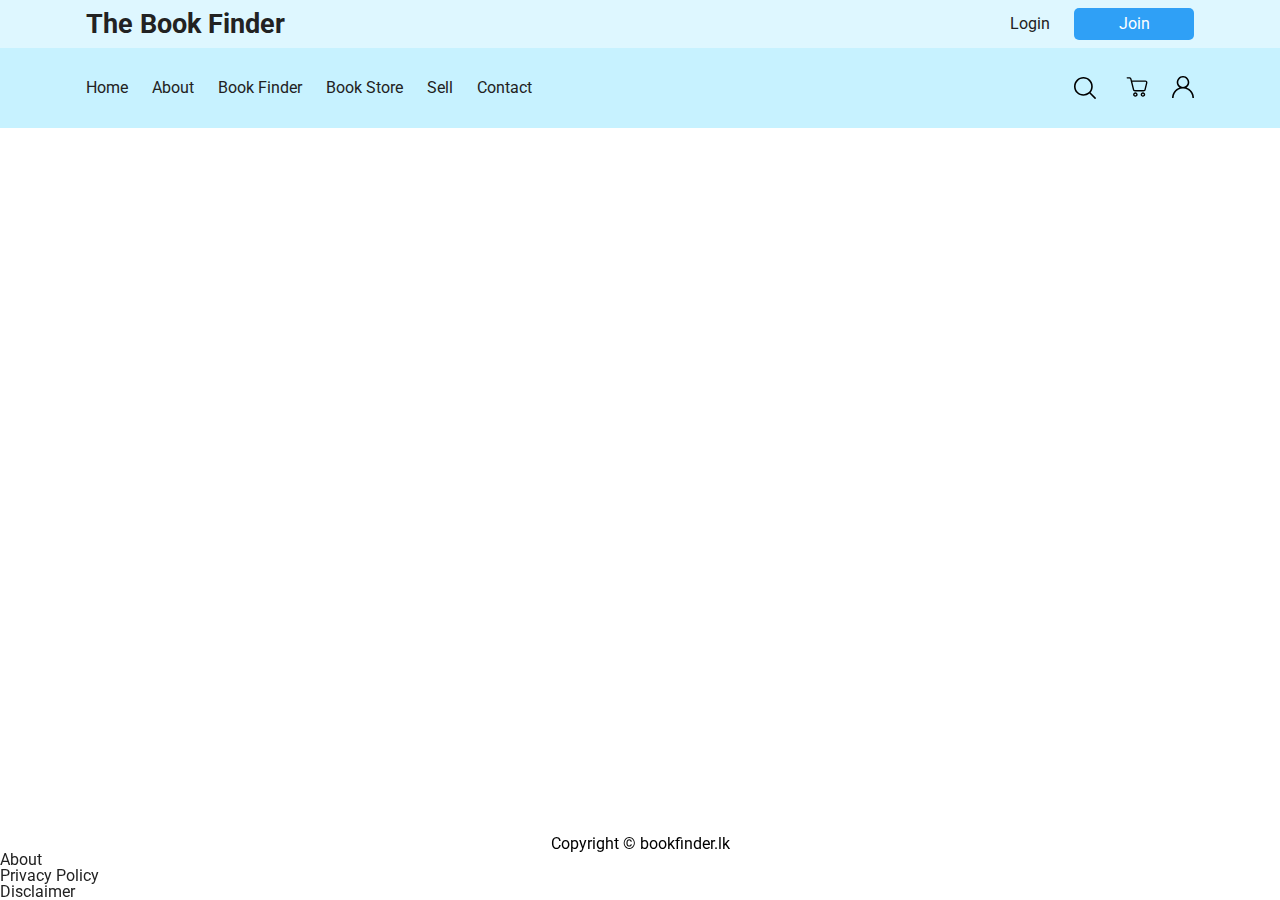
==== pages/about.html @ 0272c9d7 "pages added" ====
<!DOCTYPE html>
    <head>
        <title>Book Finder | About</title>

        <link rel="apple-touch-icon" sizes="180x180" href="../ico/apple-touch-icon.png">
        <link rel="icon" type="image/png" sizes="32x32" href="../ico/favicon-32x32.png">
        <link rel="icon" type="image/png" sizes="16x16" href="../ico/favicon-16x16.png">
        <link rel="manifest" href="../ico/site.webmanifest">

        <meta charset="UTF-8" />
        <meta name="viewport" content="width=device-width, initial-scale=1" />

        <link rel="stylesheet" href="../css/store.css">
        <link rel="stylesheet" href="../css/header.css">
        <link rel="stylesheet" href="../css/reset.min.css">
        <link rel="stylesheet" href="../css/style.css">

        <link rel="stylesheet" href="../css/footer.css">

    </head>
    <body>

        <!-- Header Start -->
        <header class="site-header">
            <div class="site-header__top">
            <div class="wrapper site-header__wrapper">
                <div class="site-header__start">
                <ul class="">
                    <li class=""><a href="#">About</a></li>
                    <li class=""><a href="#">Contact</a></li>
                </ul>
                </div>
                <div class="site-header__middle">
                <a href="#" class="brand">The Book Finder</a>
                </div>
                <div class="site-header__end top">
                <a href="#">Login</a>
                <a href="#" class="button">Join</a>
                </div>
            </div>
            </div>
            <div class="site-header__bottom">
            <div class="wrapper site-header__wrapper">
                <div class="site-header__start">
                <nav class="nav">
                    <button class="nav__toggle" aria-expanded="false" type="button">
                    menu
                    </button>
                    <ul class="nav__wrapper">
                    <li class="nav__item"><a href="../index.html">Home</a></li>
                    <li class="nav__item"><a href="../pages/about.html">About</a></li>
                    <li class="nav__item"><a href="../pages/finder.html">Book Finder</a></li>
                    <li class="nav__item"><a href="../pages/store.html">Book Store</a></li>
                    <li class="nav__item"><a href="#">Sell</a></li>
                    <li class="nav__item"><a href="../pages/contact.html">Contact</a></li>
                    </ul>
                </nav>
                </div>
    
                <div class="site-header__end bottom">
                <div class="search">
                    <button class="search__toggle" aria-label="Open search">
                    Search
                    </button>
                    <form class="search__form" action="">
                    <label class="sr-only" for="search">Search</label>
                    <input
                        type="search"
                        name=""
                        id="search"
                        placeholder="Search"
                    />
                    </form>
                </div>
                <a href="../pages/cart.html" class="cart">
                    <svg
                    version="1.1"
                    viewBox="0 0 100 100"
                    xmlns="http://www.w3.org/2000/svg"
                    >
                    <g>
                        <title>Cart</title>
                        <path
                        d="m95.398 23.699c-1.8008-2.3008-4.6016-3.6992-7.5-3.6992h-60.898l-1.8984-7.3984c-1.1016-4.3008-4.8984-7.3008-9.3008-7.3008h-10.199c-1.6992 0-3.1016 1.3984-3.1016 3.1016 0 1.6992 1.3984 3.1016 3.1016 3.1016h10.199c1.5 0 2.8008 1 3.1992 2.5l12.199 48.602c1.1016 4.3008 4.8984 7.3008 9.3008 7.3008h39.898c4.3984 0 8.3008-3 9.3008-7.3008l7.5-30.801c0.69922-2.8047 0.10156-5.8047-1.8008-8.1055zm-4.2969 6.6992-7.5 30.801c-0.39844 1.5-1.6992 2.5-3.1992 2.5h-39.902c-1.5 0-2.8008-1-3.1992-2.5l-8.6992-34.898h59.301c1 0 2 0.5 2.6016 1.3008 0.59766 0.79688 0.89453 1.7969 0.59766 2.7969z"
                        />
                        <path
                        d="m42.602 73.898c-5.6992 0-10.398 4.6992-10.398 10.398s4.6992 10.398 10.398 10.398c5.6992 0.003907 10.398-4.6953 10.398-10.395s-4.6992-10.402-10.398-10.402zm0 14.5c-2.3008 0-4.1016-1.8008-4.1016-4.1016s1.8008-4.1016 4.1016-4.1016c2.3008 0 4.1016 1.8008 4.1016 4.1016-0.003906 2.2031-1.9023 4.1016-4.1016 4.1016z"
                        />
                        <path
                        d="m77 73.898c-5.6992 0-10.398 4.6992-10.398 10.398s4.6992 10.398 10.398 10.398 10.398-4.6992 10.398-10.398c-0.097657-5.6953-4.6992-10.398-10.398-10.398zm0 14.5c-2.3008 0-4.1016-1.8008-4.1016-4.1016s1.8008-4.1016 4.1016-4.1016 4.1016 1.8008 4.1016 4.1016c0 2.2031-1.9023 4.1016-4.1016 4.1016z"
                        />
                    </g>
                    </svg>
                </a>
                <a href="#">
                    <svg
                    version="1.1"
                    viewBox="0 0 100 100"
                    xmlns="http://www.w3.org/2000/svg"
                    >
                    <title>Profile</title>
                    <path
                        d="m65.57 52.5c6.9336-4.5078 11.574-11.797 12.723-19.988 1.1484-8.1875-1.3047-16.473-6.7344-22.715-5.4258-6.2422-13.289-9.8242-21.559-9.8242s-16.133 3.582-21.559 9.8242c-5.4297 6.2422-7.8828 14.527-6.7344 22.715 1.1484 8.1914 5.7891 15.48 12.723 19.988-10.012 3.2812-18.73 9.6406-24.914 18.172-6.1836 8.5273-9.5117 18.793-9.5156 29.328h7.1445c0-15.312 8.168-29.461 21.426-37.117 13.262-7.6523 29.598-7.6523 42.859 0 13.258 7.6562 21.426 21.805 21.426 37.117h7.1445c-0.003906-10.535-3.332-20.801-9.5156-29.328-6.1836-8.5312-14.902-14.891-24.914-18.172zm-37-23.93c0-5.6836 2.2578-11.133 6.2773-15.152 4.0195-4.0156 9.4688-6.2734 15.152-6.2734s11.133 2.2578 15.152 6.2734c4.0195 4.0195 6.2773 9.4688 6.2773 15.152 0 5.6836-2.2578 11.137-6.2773 15.152-4.0195 4.0195-9.4688 6.2773-15.152 6.2773s-11.133-2.2578-15.152-6.2773c-4.0195-4.0156-6.2773-9.4688-6.2773-15.152z"
                    />
                    </svg>
                </a>
                </div>
            </div>
            </div>
        </header>
        <!-- Header End -->

        <script src="../js/header.js"></script>

        <!-- Footer Start -->
        <footer>
            <p class="text-center">Copyright &copy; bookfinder.lk</p>
            <ul class=”footer-links”>
              <li>
                <a href=”/about/”>About</a>
              </li>
              <li>
                <a href=”/privacy-policy/”>Privacy Policy</a>
              </li>
              <li>
                <a href=”/disclaimer/”>Disclaimer</a>
              </li>
           </ul>
          </footer>
        <!-- Footer End -->

    </body>
</html>
---- css/store.css ----
* {
    padding: 0;
    margin: 0;
    position: relative;
    box-sizing: border-box;
  }
  
  .listing-section, .cart-section {
    width: 100%;
    float: left;
    padding: 1%;
    border-bottom: 0.01em solid #dddbdb;
  }
  
  .product {
    float: left;
    width: 23%;
    border-radius: 2%;
    margin: 1%;
  }
  
  .product:hover {
    box-shadow: 1.5px 1.5px 2.5px 3px rgba(0, 0, 0, 0.4);
    -webkit-box-shadow: 1.5px 1.5px 2.5px 3px rgba(0, 0, 0, 0.4);  
    -moz-box-shadow:    1.5px 1.5px 2.5px 3px rgba(0, 0, 0, 0.4);
  }
  
  .image-box {
    width: 100%;
    overflow: hidden;
    border-radius: 2% 2% 0 0;
  }
  
  .images {
    height: 15em;
    background-size: cover; 
    background-position: center center; 
    background-repeat: no-repeat;
    border-radius: 2% 2% 0 0;
    transition: all 1s ease;
    -moz-transition: all 1s ease;
    -ms-transition: all 1s ease;
    -webkit-transition: all 1s ease;
    -o-transition: all 1s ease;
  }
  
  .images:hover {
    transform: scale(1.2);
    overflow: hidden;
    border-radius: 2%;
  }
  
  /* IMAGES */
  #image-1 {background-image: url("https://sc01.alicdn.com/kf/UT8.CaXX2NXXXagOFbXC/fresh-navel-oranges.jpg");}
  
  #image-2 {background-image: url("https://newenglandapples.files.wordpress.com/2014/10/img_5595.jpg")}
  
  #image-3 {background-image: url("https://sc01.alicdn.com/kf/UT8ovSIXQNaXXagOFbXt/Fresh-Passion-Fruit-with-Best-Price-and.jpg")}
  
  #image-4 {background-image: url("http://www.foodmatters.com/media/images/articles/16-powerful-reasons-to-eat-pineapple.jpg")}
  
  #image-5 {background-image: url("http://membrillo.com.au/wp-content/uploads/2016/11/bg-mango-01.jpg")}
  
  #image-6 {background-image: url("http://ell.h-cdn.co/assets/16/27/980x490/landscape-1467750721-gettyimages-146896572.jpg")}
  
  #image-7 {background-image: url("http://www.hesca.org/wp-content/uploads/2016/08/banana.jpg")}
  
  #image-8 {background-image: url("http://www.baag.com.au/pictures/produce/plums2.jpg")}
  
  #image-9 {background-image: url("https://ecowatchroar-img.rbl.ms/simage/https%3A%2F%2Fassets.rbl.ms%2F9458277%2F1200x600.jpg/2000%2C2000/J9vl96eLQCOEy3Xy/img.jpg")}
  
  #image-10 {background-image: url("https://www.parhlo.com/wp-content/uploads/2016/04/Valencia_market_-_lemons-1940x1454.jpg")}
  
  .text-box {
    width: 100%;
    float: left;
    border: 0.01em solid #dddbdb;
    border-radius: 0 0 2% 2%;
    padding: 1em;
  }
  
  h2, h3 {
    float: left;
    font-family: 'Roboto', sans-serif;
    font-weight: 400;
    font-size: 1em;
    text-transform: uppercase;
    margin: 0.2em auto;
  }
  
  .item, .price {
    clear: left;
    width: 100%;
    text-align: center;
  }
  
  .price {
    color: Grey;
  }
  
  .description, label, button, input {
    float: left;
    clear: left;
    width: 100%;
    font-family: 'Roboto', sans-serif;
    font-weight: 300;
    font-size: 1em;
    text-align: center;
    margin: 0.2em auto;
  }
  
  input:focus {
    outline-color: #fdf;
  }
  
  label {
    width: 60%;
  }
  
  .text-box input {
    width: 15%;
    clear: none;
  }
  
  .text-box button {
    margin-top: 1em;
  }
  
  button {
    padding: 2%;
    background-color: #dfd;
    border: none;
    border-radius: 2%;
  }
  
  button:hover {
    bottom: 0.1em;
  }
  
  button:focus {
    outline: 0;
  }
  
  button:active {
    bottom: 0;
    background-color: #fdf;
  }
  
  .table-heading, .table-content {
    width: 75%;
    margin: 1% 12.25%;
    float: left;
    background-color: #dfd;
  }
  
  .table-heading h2 {
    padding: 1%;
    margin: 0;
    text-align: center;
  }
  
  .cart-product {
    width: 50%;
    float: left;
  }
  
  .cart-price {
    width: 15%;
    float: left;
  }
  
  .cart-quantity {
    width: 10%;
    float: left;
  }
  
  .cart-total {
    width: 25%;
    float: left;
  }
  
  .cart-image-box {
    width: 20%;
    overflow: hidden;
    border-radius: 2%;
    float: left;
    margin: 1%;
  }
  
  .cart-images {
    height: 7em;
    background-size: cover; 
    background-position: center center; 
    background-repeat: no-repeat;
  }
  
  .cart-item {
    width: 20%;
    float: left;
    margin: 3.2em 1%;
    text-align: center;
  }
  .cart-description {
    width: 53%;
    float: left;
    margin: 3.2em 1%;
    font-family: 'Roboto', sans-serif;
    font-weight: 300;
    font-size: 1em;
    text-align: center;
  }
  
  .cart-price h3, .cart-total h3 {
    margin: 3.2em 5% 3.2em 20%;
    width: 60%;
  }
  
  .cart-quantity input {
    margin: 3.2em 1%;
    border: none;
  }
  
  .remove {
    width: 10%;
    margin: 1px;
    float: right;
    clear: right;
  }
  
  .coupon {
    width: 20%;
    background-color: #dfd;
    margin: 1% 1% 1% 12.25%;
    float: left;
    height: 6em;
  }
  
  .coupon input {
    width: 60%;
    border: none;
    margin: 12.75% 5%;
    padding: 1%;
  }
  
  .coupon button {
    width: 25%;
    float: left;
    clear: right;
    margin: 12% 5% 12% 0;
  }
  
  .keep-shopping {
    width: 15%;
    height: 6em;
    float: left;
    margin: 1% auto;
    padding: 1%;
    background-color: #dfd;
  }
  
  .keep-shopping button {
    text-transform: uppercase;
    margin: 12% auto;
    
  }
  
  .checkout {
    width: 37.25%;
    margin: 1% 12.75% 1% 1%;
    float: right;
    background-color: #dfd;
    height: 6em;
  }
  
  .checkout button {
    width: 30%;
    clear: none;
    margin: 5.4% 0 5.4% 5.5%;
    text-transform: uppercase;
  }
  
  .final-cart-total {
    width: 15%;
    float: right;
    margin: 7%;
    background-color: White;
  }
  
  .final-cart-total h3 {
    color: Black;
  }
---- css/header.css ----
.brand {
  font-weight: bold;
  font-size: 27px; }

.site-header__top {
  background-color: #def7ff; }
  .site-header__top ul {
    display: flex; }
  .site-header__top li:not(:last-child) {
    margin-right: 1.5rem; }
  .site-header__top .site-header__start {
    display: none; }

.site-header__bottom {
  position: relative;
  background-color: #c7f2ff; }
  @media (max-width: 939px) {
    .site-header__bottom .site-header__end {
      order: -1; } }
.site-header__wrapper {
  display: flex;
  justify-content: space-between; }

.site-header__wrapper {
  display: flex;
  justify-content: space-between;
  align-items: center;
  padding: 1rem; }
  @media (min-width: 940px) {
    .site-header__wrapper {
      padding-top: 0.5rem;
      padding-bottom: 0.5rem; } }
.site-header__end {
  display: flex;
  align-items: center; }

.site-header__end.top > * + * {
  margin-left: 1.5rem; }

@media (min-width: 940px) {
  .site-header__end.bottom > *:not(:last-child) {
    margin-right: 1.5rem; } }

@media (max-width: 939px) {
  .site-header__end.bottom .cart {
    margin-right: 1.5rem; } }

@media (max-width: 939px) {
  .site-header__end.bottom .search {
    margin-left: 0; } }

.site-header__end.bottom svg {
  width: 22px;
  height: 22px; }

@media (min-width: 940px) {
  .nav__wrapper {
    display: flex; } }

@media (max-width: 939px) {
  .nav__wrapper {
    position: absolute;
    top: 100%;
    right: 0;
    left: 0;
    z-index: -1;
    background-color: #d9f0f7;
    visibility: hidden;
    opacity: 0;
    transform: translateY(-100%);
    transition: transform 0.3s ease-out, opacity 0.3s ease-out; }
    .nav__wrapper.active {
      visibility: visible;
      opacity: 1;
      transform: translateY(0); } }

.nav__item:not(:last-child) {
  margin-right: 1.5rem; }

.nav__item a {
  display: block;
  padding-top: 1.5rem;
  padding-bottom: 1.5rem; }
  @media (max-width: 939px) {
    .nav__item a {
      padding: 1rem; } }
.nav__item svg {
  display: inline-block;
  vertical-align: middle;
  width: 28px;
  height: 28px;
  margin-right: 1rem; }
  @media (min-width: 940px) {
    .nav__item svg {
      display: block;
      margin: 0 auto 0.5rem; } }
.nav__item.active a {
  border-left-color: #222; }
  @media (min-width: 800px) {
    .nav__item.active a {
      border-bottom-color: #222; } }
.nav__toggle {
  position: absolute;
  right: 1rem;
  top: 1rem; }
  @media (min-width: 940px) {
    .nav__toggle {
      display: none; } }
.search {
  display: flex; }

.search__toggle {
  appearance: none;
  order: 1;
  font-size: 0;
  width: 34px;
  height: 34px;
  background: url("../img/search.svg") center/22px no-repeat;
  border: 0; }
  @media (max-width: 939px) {
    .search__toggle {
      position: absolute;
      right: 5.5rem;
      top: 0.65rem; } }
  .search__toggle.active {
    background: url("../img/close.svg") center/22px no-repeat; }

.search__form {
  display: none; }
  .search__form.active {
    display: block; }
  @media (max-width: 799px) {
    .search__form {
      position: absolute;
      left: 0;
      right: 0;
      top: 100%;
      background-color: red; }
      .search__form input {
        width: 100%; } }
  .search__form input {
    min-width: 200px;
    appearance: none;
    border: 0;
    background-color: #fff;
    border-radius: 0;
    font-size: 16px;
    padding: 0.5rem; }
    @media (max-width: 799px) {
      .search__form input {
        border-bottom: 1px solid #979797; } }
---- css/style.css ----
@import url("https://fonts.googleapis.com/css2?family=Roboto:wght@400;700&display=swap");
.wrapper {
  max-width: 1140px;
  padding-left: 1rem;
  padding-right: 1rem;
  margin-left: auto;
  margin-right: auto;
}

*,
*:before,
*:after {
  box-sizing: border-box;
}

a {
  text-decoration: none;
  color: #222;
}

html {
  -webkit-font-smoothing: antialiased;
  -moz-osx-font-smoothing: grayscale;
}

body {
  font-family: "Roboto", sans-serif;
}

.sr-only {
  position: absolute;
  clip: rect(1px, 1px, 1px, 1px);
  padding: 0;
  border: 0;
  height: 1px;
  width: 1px;
  overflow: hidden;
}

.button {
  -webkit-appearance: none;
     -moz-appearance: none;
          appearance: none;
  color: #fff;
  background-color: #2fa0f6;
  min-width: 120px;
  padding: 0.5rem 1rem;
  border-radius: 5px;
  text-align: center;
}

.button svg {
  display: inline-block;
  vertical-align: middle;
  width: 24px;
  height: 24px;
  fill: #fff;
}

.button span {
  display: none;
}

@media (min-width: 600px) {
  .button span {
    display: initial;
  }
}

.button--icon {
  min-width: initial;
  padding: 0.5rem;
}
---- css/footer.css ----
.text-center {
    text-align: center;
  }

  .footer-links {
    list-style-type: none;
  }
  @media screen {
    .footer-links li {
      display: inline;
    }
  }
  footer {
    position: fixed;
    width: 100%;
    left: 0;
    bottom: 0;
  }
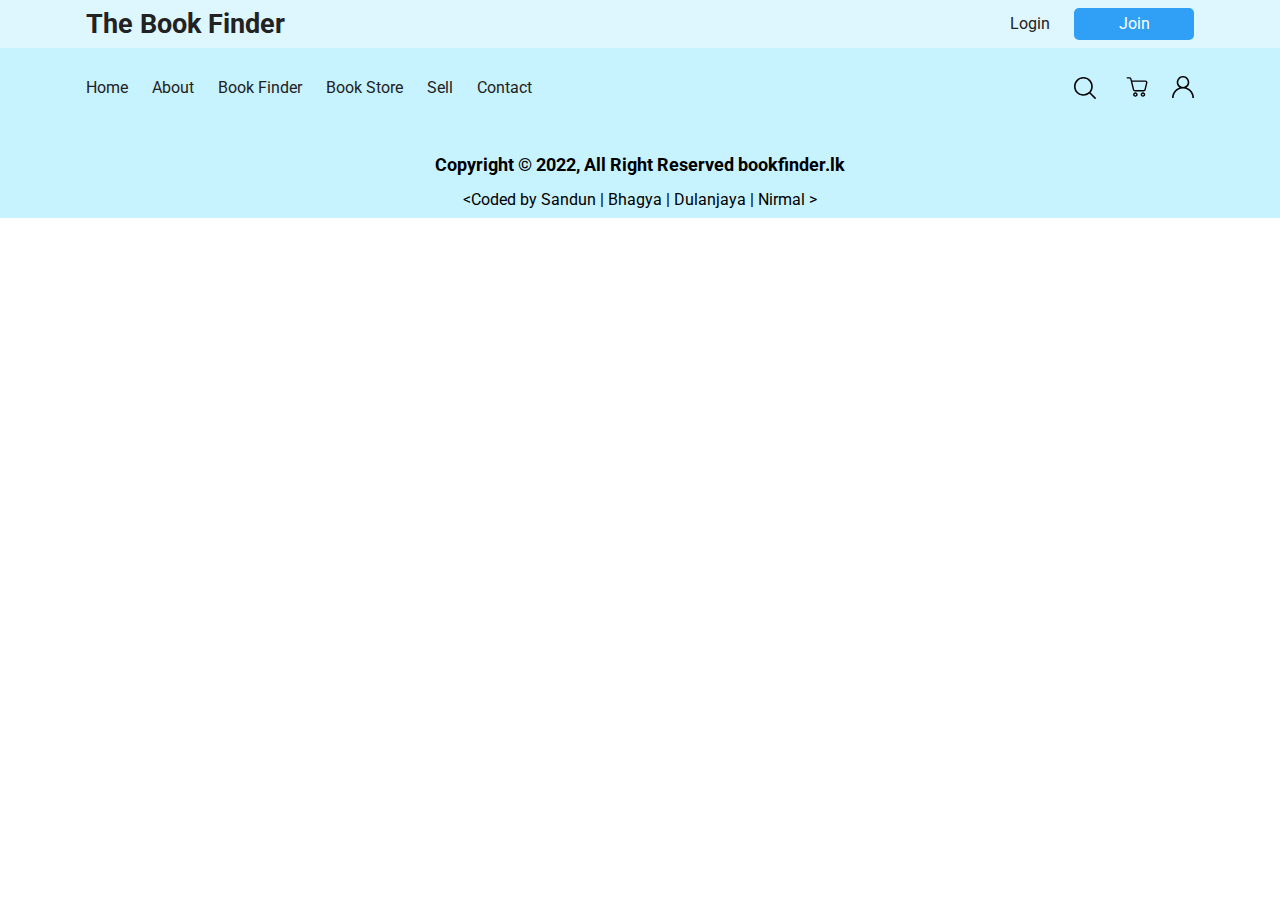
==== commit e824bbe5: "some changes done" ====
--- a/pages/about.html
+++ b/pages/about.html
@@ -10,12 +10,13 @@
         <meta charset="UTF-8" />
         <meta name="viewport" content="width=device-width, initial-scale=1" />
 
-        <link rel="stylesheet" href="../css/store.css">
+        <link rel="stylesheet" type="text/css" href="../css/mainstyle.css">
+
         <link rel="stylesheet" href="../css/header.css">
         <link rel="stylesheet" href="../css/reset.min.css">
         <link rel="stylesheet" href="../css/style.css">
 
-        <link rel="stylesheet" href="../css/footer.css">
+        
 
     </head>
     <body>
@@ -23,7 +24,7 @@
         <!-- Header Start -->
         <header class="site-header">
             <div class="site-header__top">
-            <div class="wrapper site-header__wrapper">
+            <div class="wrapperd site-header__wrapper">
                 <div class="site-header__start">
                 <ul class="">
                     <li class=""><a href="#">About</a></li>
@@ -40,7 +41,7 @@
             </div>
             </div>
             <div class="site-header__bottom">
-            <div class="wrapper site-header__wrapper">
+            <div class="wrapperd site-header__wrapper">
                 <div class="site-header__start">
                 <nav class="nav">
                     <button class="nav__toggle" aria-expanded="false" type="button">
@@ -112,21 +113,13 @@
 
         <script src="../js/header.js"></script>
 
-        <!-- Footer Start -->
-        <footer>
-            <p class="text-center">Copyright &copy; bookfinder.lk</p>
-            <ul class=”footer-links”>
-              <li>
-                <a href=”/about/”>About</a>
-              </li>
-              <li>
-                <a href=”/privacy-policy/”>Privacy Policy</a>
-              </li>
-              <li>
-                <a href=”/disclaimer/”>Disclaimer</a>
-              </li>
-           </ul>
-          </footer>
+        <!-- Footer Start -->    
+        <div class="footer" style="padding: 10px;">
+            <p style="font-weight: bold; font-size: large; line-height:3;">Copyright &copy; 2022, All Right Reserved bookfinder.lk</p>
+            <div>
+               <p>&lt;Coded by Sandun | Bhagya | Dulanjaya | Nirmal &gt;</p>
+            </div>
+        </div>
         <!-- Footer End -->
 
     </body>
--- a/css/mainstyle.css
+++ b/css/mainstyle.css
@@ -0,0 +1,109 @@
+/* Project for UOK COST22534 subject - WS Niranjana | SAC Nirmal | MAD Dulanjaya | Bhagya Weerasinghe| */
+
+.fit { /* set relative picture size */
+    max-width: 100%;
+    max-height: 100%;
+}
+.center {
+    display: block;
+    margin: auto;
+}
+.container {
+    position: relative;
+    text-align: center;
+    color: white;
+  }
+
+  .centered {
+    position: absolute;
+    top: 50%;
+    left: 50%;
+    transform: translate(-50%, -50%);
+  }
+
+/* .bottomcenter {
+    /* bottom: 600px;
+    text-align: center;
+    position:relative;
+    letter-spacing: 2px;
+    margin: auto;
+    width: 60%;
+
+} */
+
+.text-elight {
+	font-weight: 200;
+    font-weight: bold;
+}
+.heading-intro {
+	font-size: 36px;
+    color: white;
+    line-height: 1;
+}
+h1.header{
+    color: white;
+    font-size: 60px;
+    font-weight: 200;
+    font-weight: bold;
+    line-height: 1.5;
+}
+.divcenter{
+    position: absolute;
+    margin: auto;
+    padding: 5px;
+    bottom: 50%;
+    left: 50%;
+    transform: translate(-50%, -50%);
+}
+.heading-5 {
+	font-family: "Lato", sans-serif;
+	font-weight: 400;
+	font-size: 19px;
+	line-height: 1.5;
+	text-transform: none;
+}
+.heading-group {
+	will-change: transform;
+	transform: translateY(var(--ty, 0)) rotateX(var(--rx, 0)) rotateY(var(--ry, 0));
+}
+
+/* about us  section*/
+* {
+    box-sizing: border-box;
+  }
+  
+  /* Create two unequal columns that floats next to each other */
+  .column {
+    float: left;
+    padding: 10px;
+    
+  }
+  
+  .left {
+    width: 50%;
+  }
+  
+  .right {
+    width: 50%;
+  }
+  
+  /* Clear floats after the columns */
+  .row:after {
+    content: "";
+    display: table;
+    clear: both;
+  }
+
+  /* Footer */
+  .footer {
+    left: 0;
+    bottom: 0;
+    width: 100%;
+    background-color: #c7f2ff;
+    color: rgb(0, 0, 0);
+    text-align: center;
+    height: auto;
+  }
+
+
+
--- a/css/header.css
+++ b/css/header.css
@@ -1,7 +1,8 @@
 
 .brand {
   font-weight: bold;
-  font-size: 27px; }
+  font-size: 27px;
+ }
 
 .site-header__top {
   background-color: #def7ff; }
--- a/css/style.css
+++ b/css/style.css
@@ -1,5 +1,5 @@
 @import url("https://fonts.googleapis.com/css2?family=Roboto:wght@400;700&display=swap");
-.wrapper {
+.wrapperd {
   max-width: 1140px;
   padding-left: 1rem;
   padding-right: 1rem;
@@ -71,3 +71,26 @@
   min-width: initial;
   padding: 0.5rem;
 }
+
+/* Pagination links */
+.pagination a {
+  color: black;
+  float: left;
+  padding: 8px 16px;
+  text-decoration: none;
+  transition: background-color .3s;
+}
+
+/* Style the active/current link */
+.pagination a.active {
+  background-color: dodgerblue;
+  color: white;
+}
+
+/* Add a grey background color on mouse-over */
+.pagination a:hover:not(.active) {background-color: #ddd;}
+
+.floatdiv{
+  float: right;
+  margin-bottom: 5%;
+}